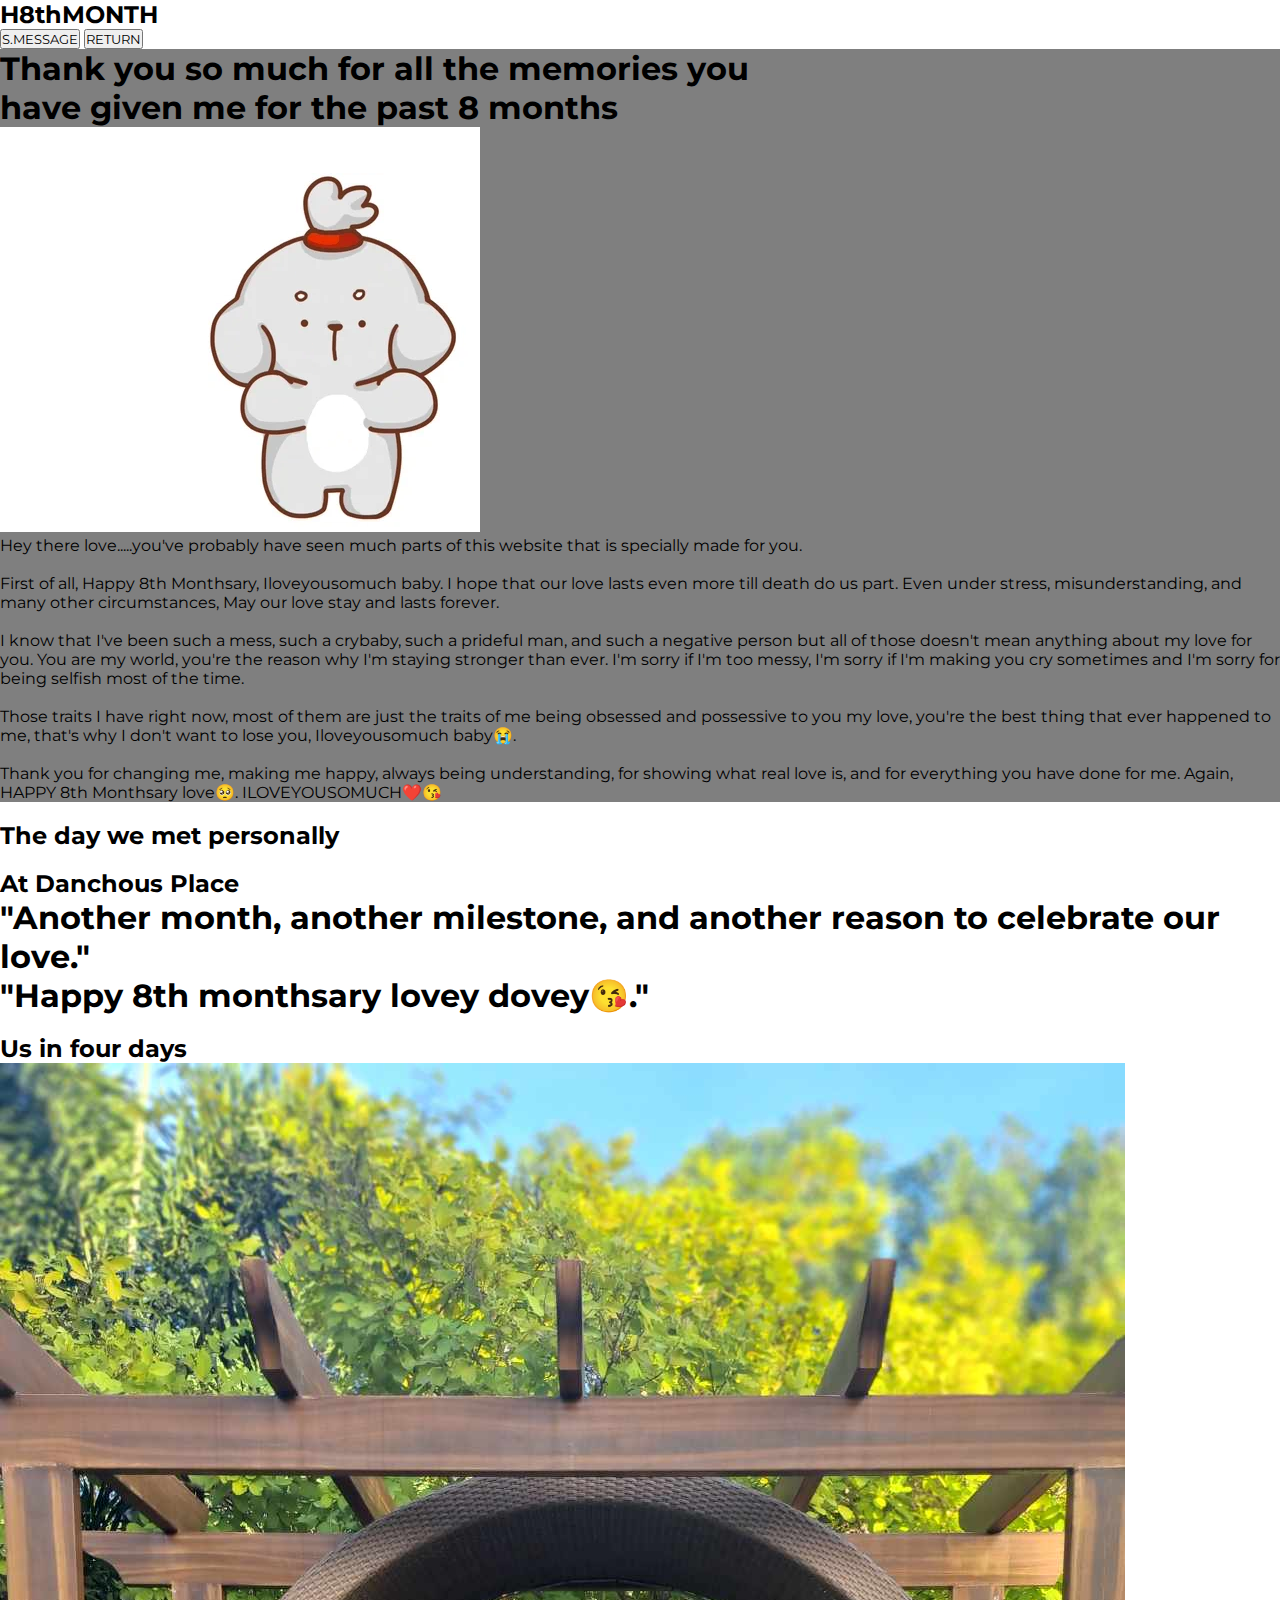
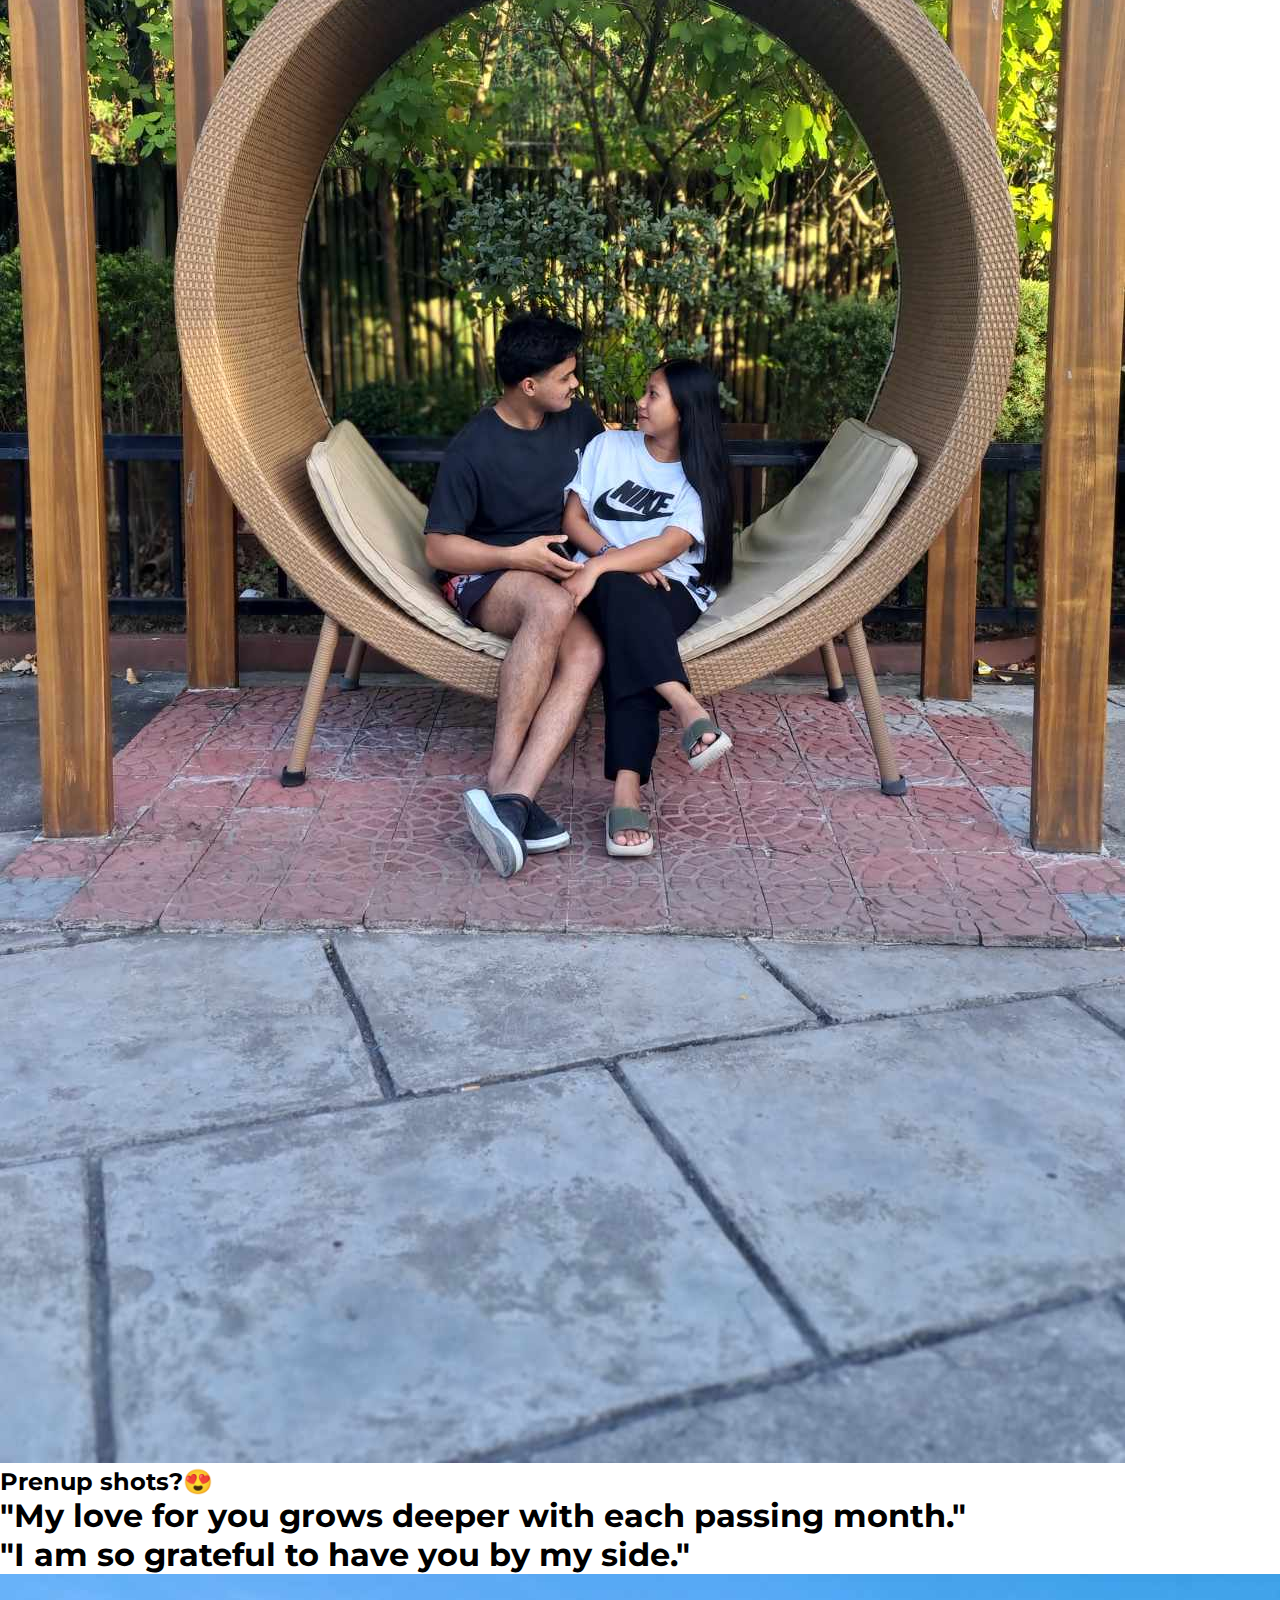
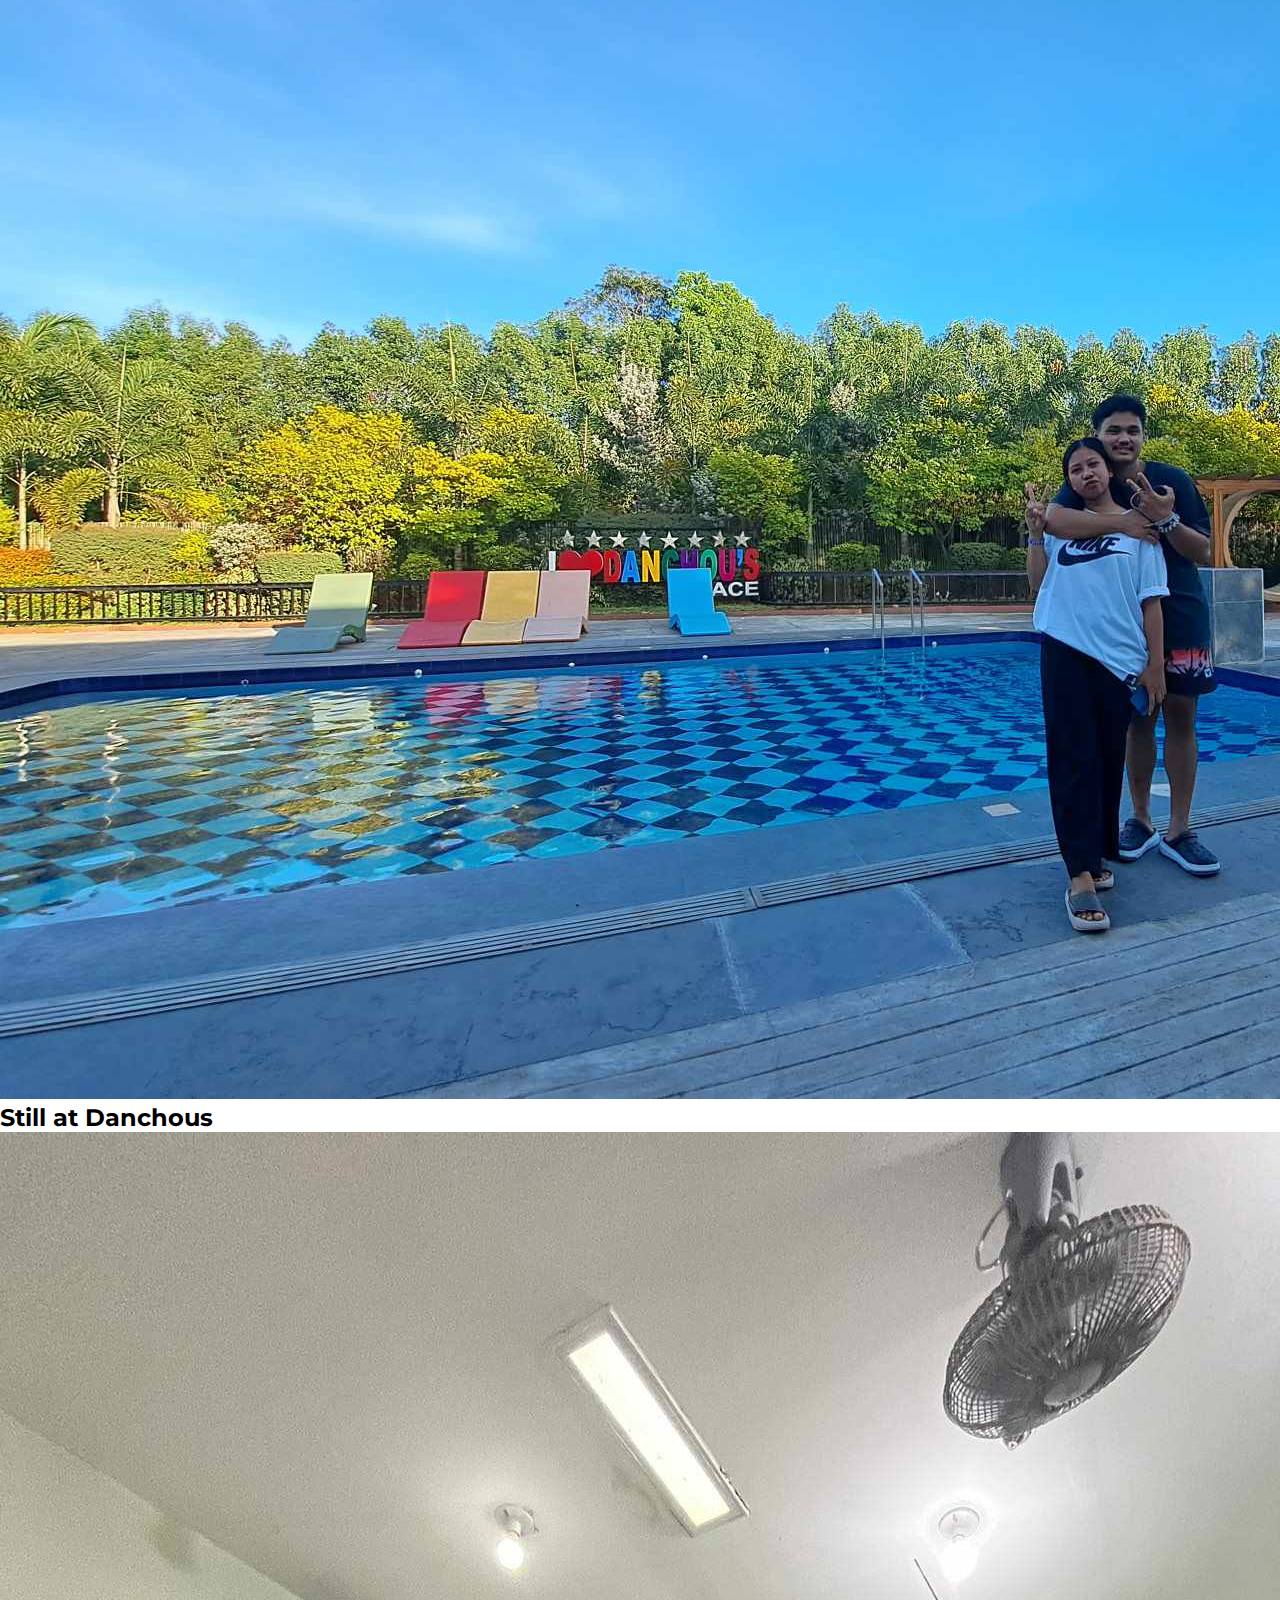
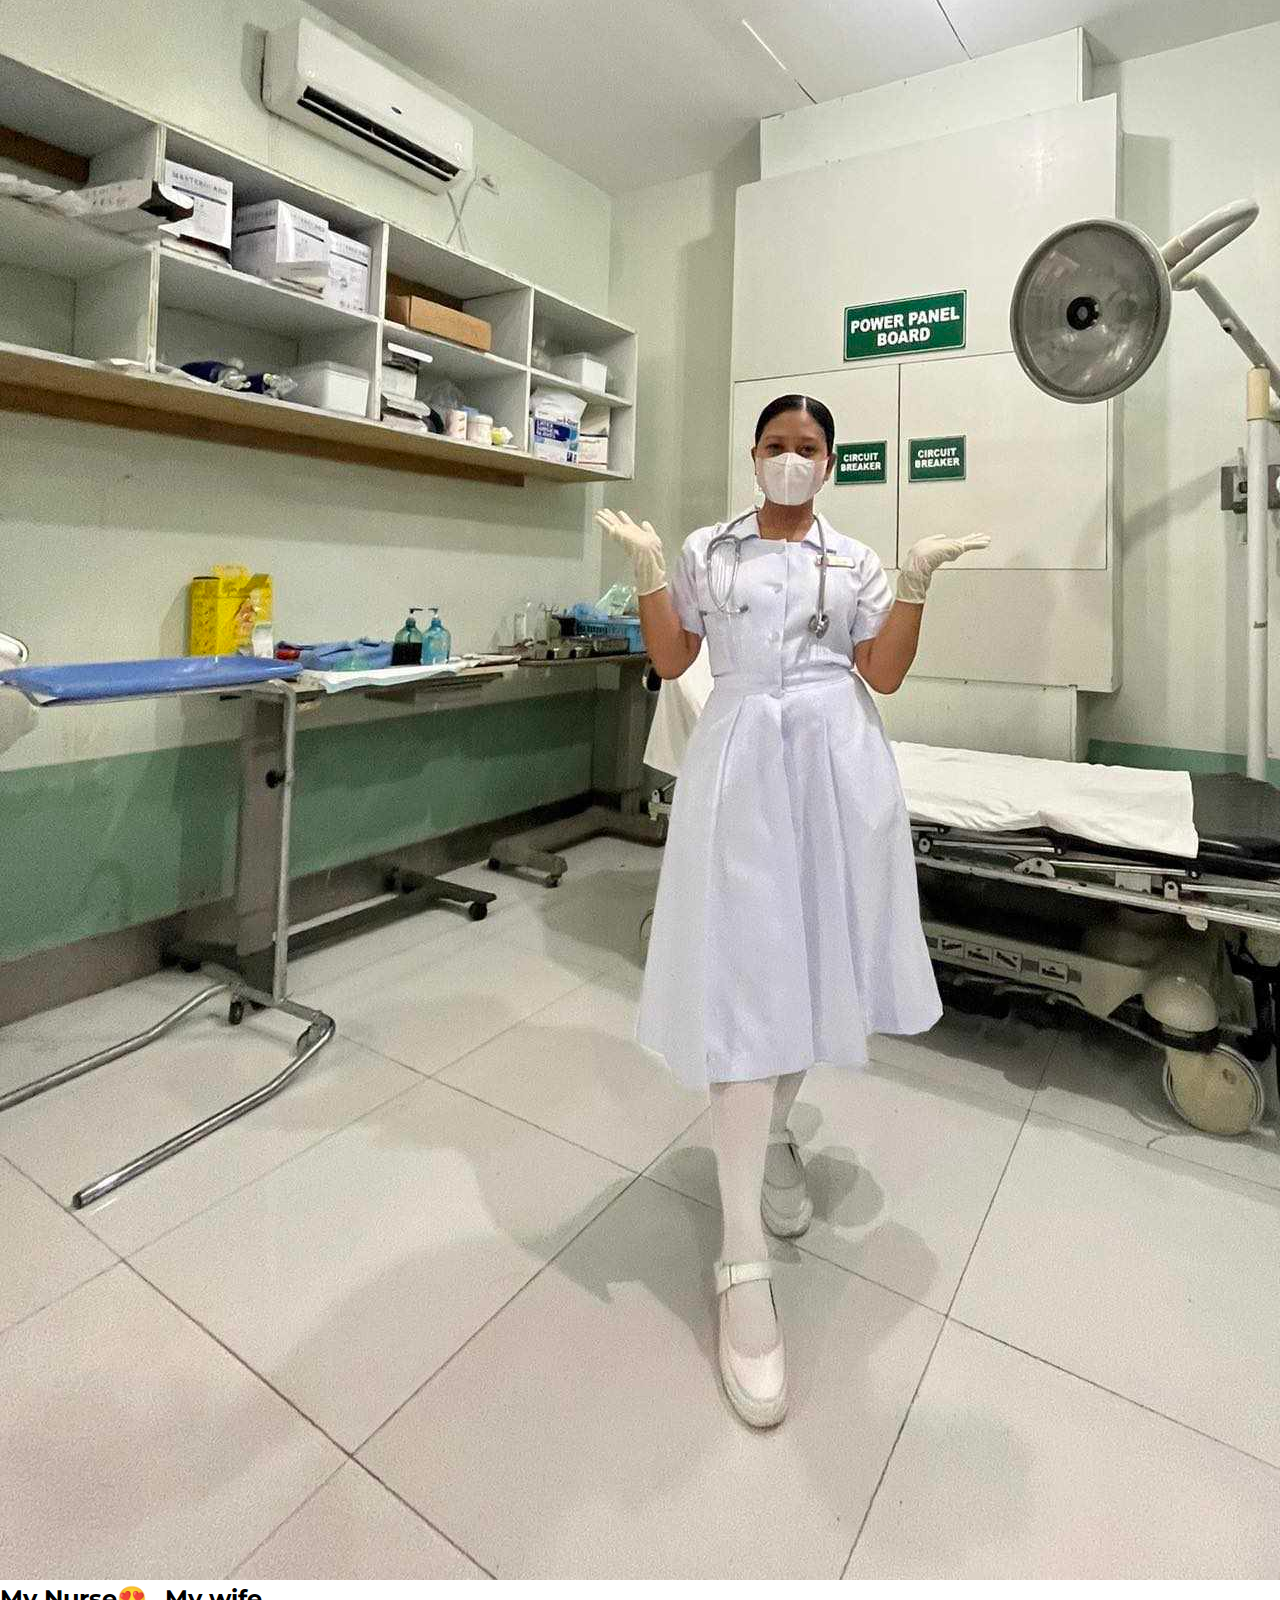
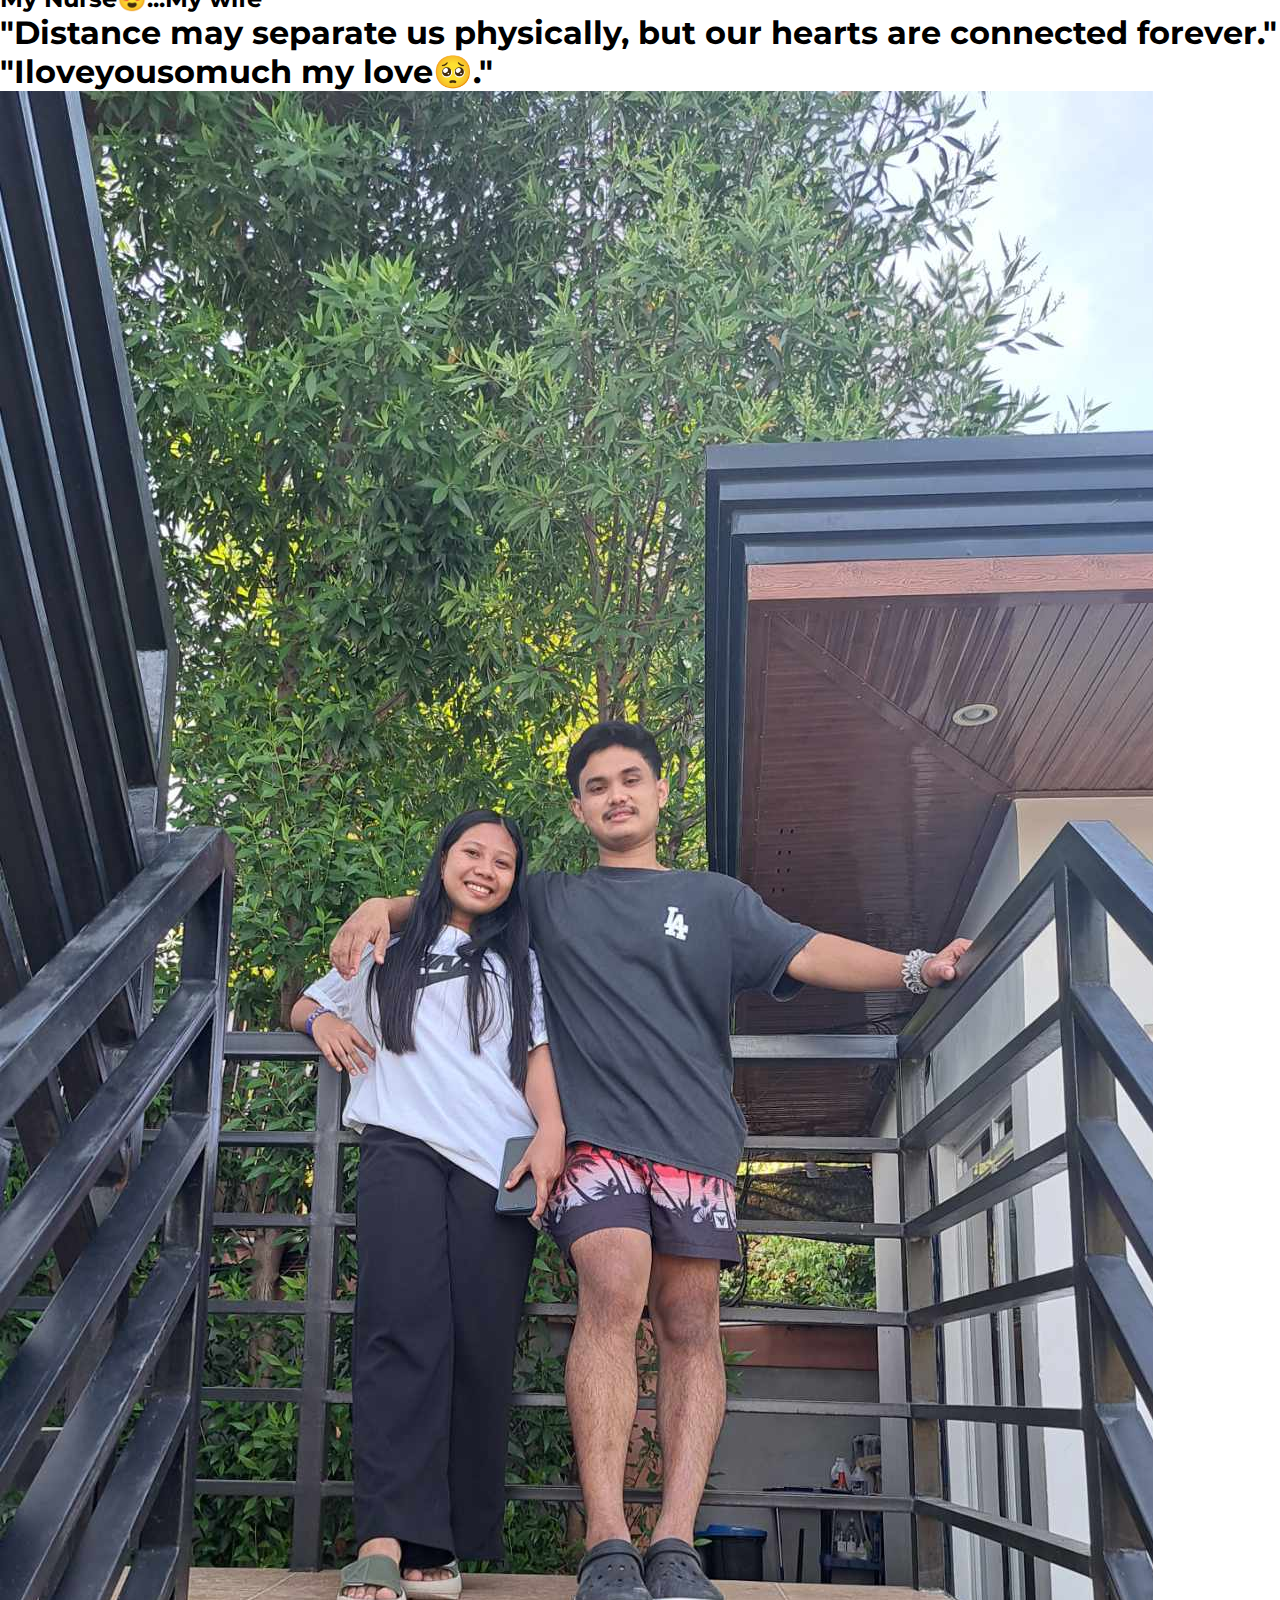
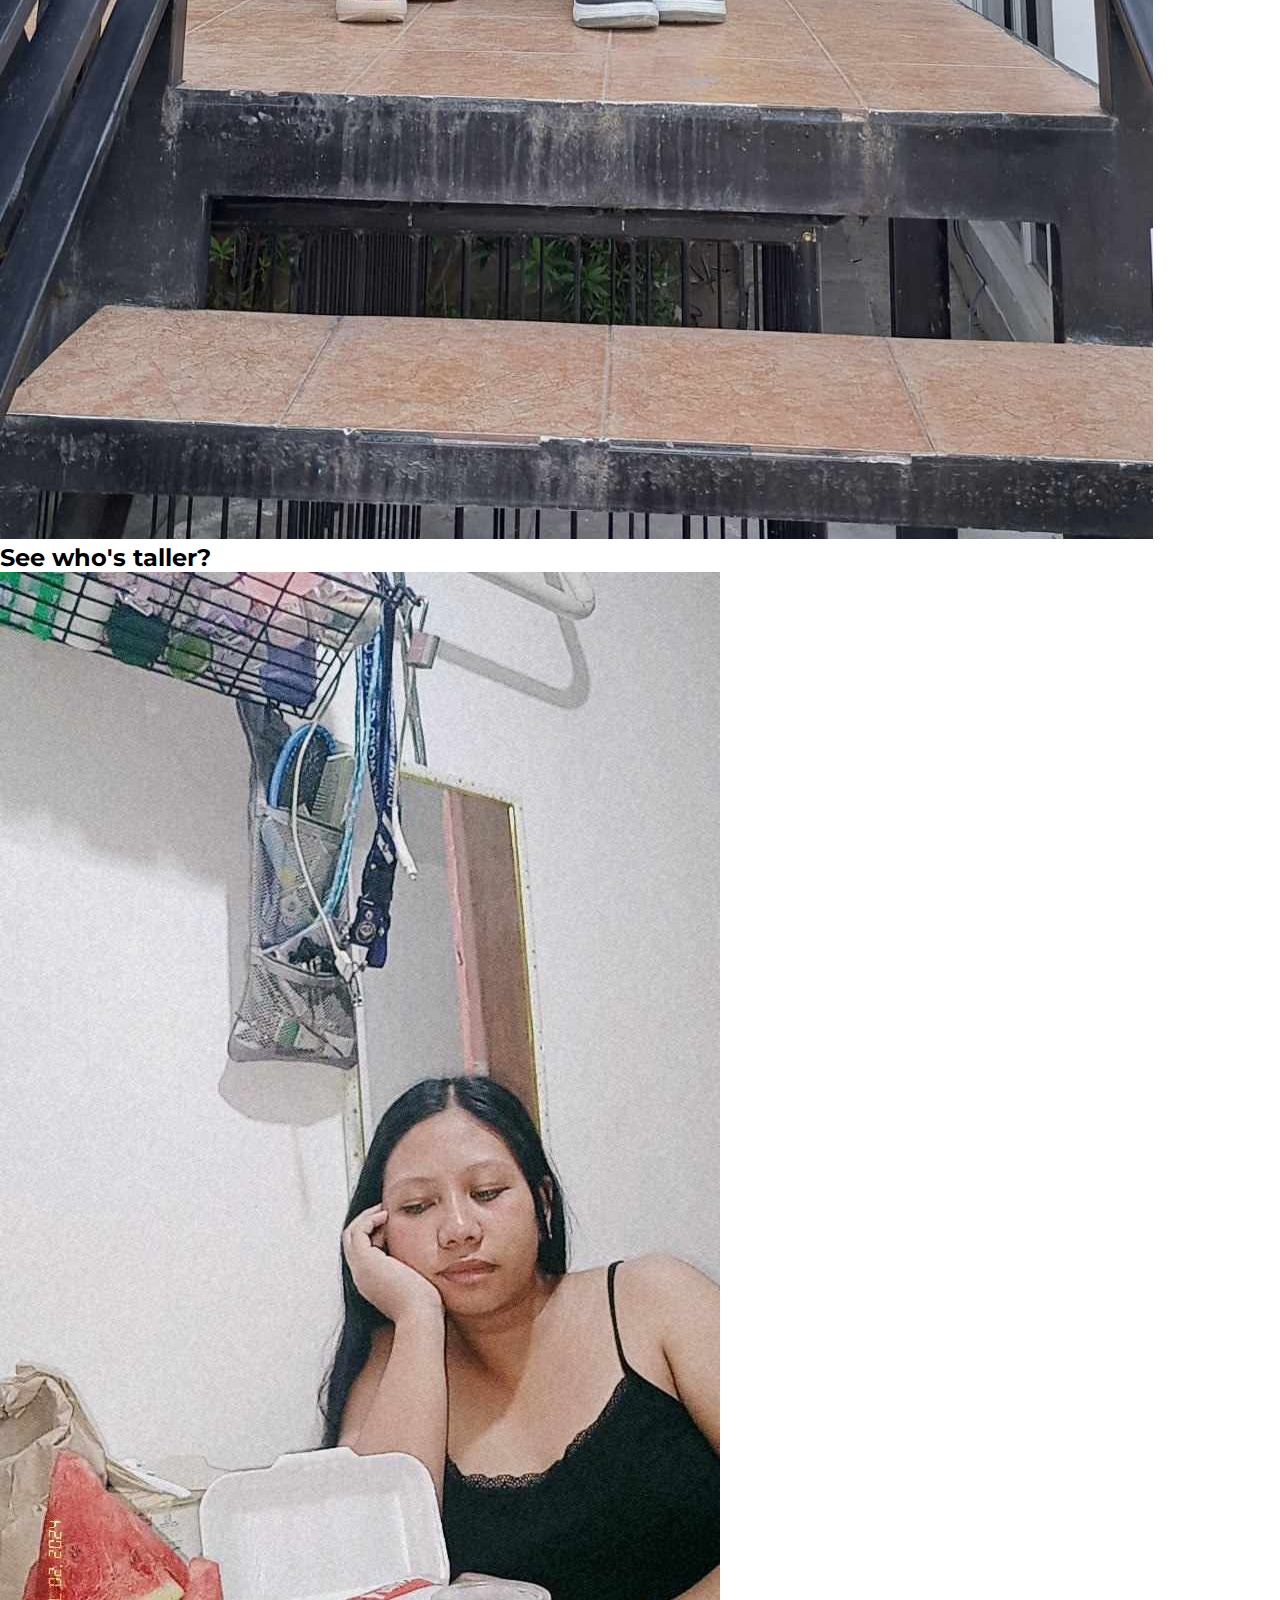
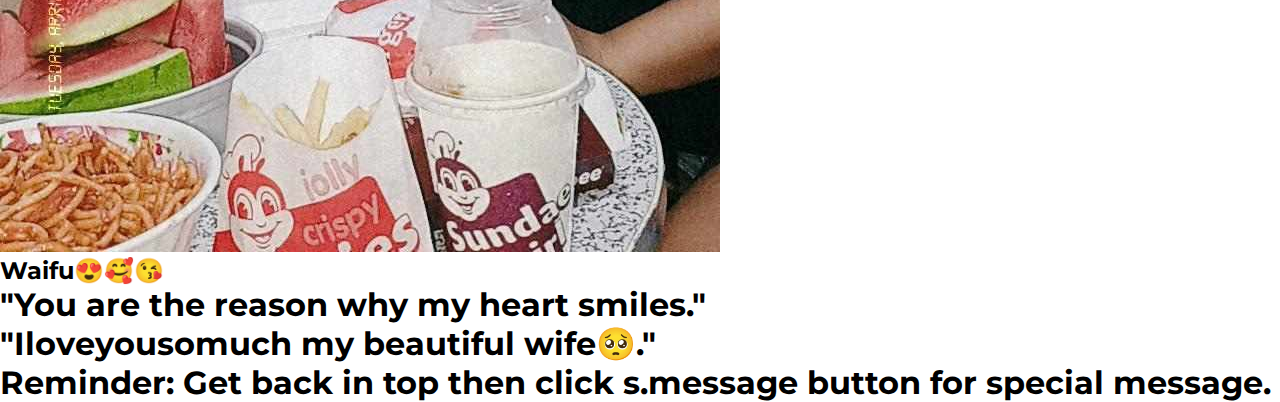
==== main_page.html @ 822f24d9 "Add files via upload" ====
<!DOCTYPE html>
<html lang="en">
<head>
    <meta charset="UTF-8">
    <meta name="viewport" content="width=device-width, initial-scale=1.0">
    <title>8th Month-Home</title>
    <link rel="stylesheet" href="style.css">
    <link rel="shortcut icon" href="love.png" type="image/x-icon">
    <link rel="stylesheet" href="https://cdnjs.cloudflare.com/ajax/libs/font-awesome/6.5.2/css/all.min.css" 
    integrity="sha512-SnH5WK+bZxgPHs44uWIX+LLJAJ9/2PkPKZ5QiAj6Ta86w+fsb2TkcmfRyVX3pBnMFcV7oQPJkl9QevSCWr3W6A==" 
    crossorigin="anonymous" referrerpolicy="no-referrer" />
    <script src="https://cdn.tailwindcss.com"></script>
</head>
</head>
<body>
    <nav class="header h-10 w-full bg-transparent px-5 sm:px-10 md:px-24 flex justify-between items-center fixed top-0 z-10 duration-300">
        <h2 class="font-bold text-white cursor-pointer">H8th<span class="text-red-600">MONTH</span></h2>

        <div class="flex gap-x-1 md:gap-x-4">   
            <button class="btn-1 h-6 w-24 border border-red-600 bg-white text-xs md:text-sm text-red-600 font-semibold rounded-lg hover:opacity-75 duration-300">S.MESSAGE</button>
            <a href="index.html"><button class="h-6 w-20 bg-red-600 text-xs md:text-sm text-white font-semibold rounded-lg hover:bg-red-700 duration-300">RETURN</button></a>
        </div>  
        
    </nav>
    <div class="h-screen w-full bg-[url('imgs/cover_img.jpeg')] bg-cover bg-center" id="cover">
        <div class="h-screen w-full absolute top-0 right-0 left-0 background flex justify-center items-center flex-col text-white text-center">
            <div class="h-3/5 w-4/5 flex items-center justify-center flex-col">
                <h1 class="font-semibold text-xs sm:text-base md:text-xl">Thank you so much for all the memories you </h1>
                <h1 class="font-semibold text-xs sm:text-base md:text-xl">have given me for the past 8 months <span class="text-red-600"> <i class="fa-solid fa-heart"></i></span></h1>
                <img src="thanks.webp" alt="" class="w-72 mt-10 rounded-lg shadow-lg">
                <a href="#card_1" class="mt-12 font-bold text-xl md:text-4xl bg-white text-black p-2 md:p-3 rounded-full cursor-pointer hover:text-red-600 duration-300"><span><i class="fa-solid fa-chevron-down"></i></span></a>
            </div>
        </div>
        <div class="pop h-full w-full absolute bottom-0 right-0 left-0 background hidden justify-center items-center flex-col text-white z-10">
            <div class="w-4/5 md:w-3/5 lg:h-10/12 lg:w-2/5 bg-slate-50 rounded-lg text-black p-5 text-xs md:text-sm">
                <p>Hey there love.....you've probably have seen much  parts of this website that is specially
                     made for you.
                    <br><br>
                    First of all, Happy 8th Monthsary,  Iloveyousomuch baby. I hope that our love lasts 
                    even more till death do us part. Even under stress, misunderstanding, and many other 
                    circumstances, May our love stay and lasts forever.
                    <br><br>
                    I know that I've been such a mess, such a crybaby, such a prideful man, 
                    and such a negative person but all of those doesn't mean anything about my love for you.
                     You are my world, you're the reason why I'm staying stronger than ever. I'm sorry if 
                     I'm too messy, I'm sorry if I'm making you cry sometimes and I'm sorry for being selfish 
                     most of the time. 
                    <br><br>
                    Those traits I have right now, most of them are just the traits of me being obsessed 
                    and possessive to you my love, you're the best thing that ever happened to me, that's
                     why I don't want to lose you,  Iloveyousomuch baby😭.
                    <br><br>
                    Thank you for changing me, making me happy, always being understanding, 
                    for showing what real love is, and for everything you have done for me. 
                    Again, HAPPY 8th Monthsary love🥺. ILOVEYOUSOMUCH❤️😘</p>
            </div>
        </div>
    </div>

    <div class="bg-white h-screen w-full flex flex-col items-center justify-center pt-12 md:pt-0" id="card_1">
        <div class="h-5/6 md:h-4/6 w-full flex flex-col md:flex-row items-center justify-center gap-y-5 md:gap-x-20">
            <div class="bg-stone-200 h-3/6 md:h-5/6 w-5/6 md:w-5/12 lg:w-1/4 rounded-md shadow-inner p-5 text-center">
                <img src="imgs/img_1.jpg" alt="" class="h-5/6 w-full rounded-sm">
                <h2 class="mt-4">The day we met personally</h2>
            </div>
            <div class="bg-stone-200 h-3/6 md:h-5/6 w-5/6 md:w-5/12 lg:w-1/4 rounded-md shadow-inner p-5 text-center"> 
                <img src="imgs/img_2.jpg" alt="" class="h-5/6 w-full rounded-sm">
                <h2 class="mt-4">At Danchous Place</h2>
            </div>
        </div>   
        <a href="#msg_1" class="mt-7 md:mt-5 font-bold text-xl md:text-4xl bg-black text-white p-2 md:p-3 rounded-full cursor-pointer hover:text-red-600 duration-300"><span><i class="fa-solid fa-chevron-down"></i></span></a>
               
    </div>

    <div class="bg-white h-screen w-full flex flex-col items-center justify-center text-center" id="msg_1">
        <h1 class="font-semibold text-xs md:text-base lg:text-xl">"Another month, another milestone, and another reason to celebrate our love."</h1>
        <h1 class="font-semibold text-xs md:text-base lg:text-xl">"Happy 8th monthsary lovey dovey😘."</h1>
        <a href="#card_2" class="mt-28 font-bold text-xl md:text-4xl bg-black text-white p-2 md:p-3 rounded-full cursor-pointer hover:text-red-600 duration-300"><span><i class="fa-solid fa-chevron-down"></i></span></a>      
    </div>  


    <div class="bg-white h-screen w-full flex flex-col items-center justify-center pt-12 md:pt-0"  id="card_2">
        <div class="h-5/6 md:h-4/6 w-full flex flex-col md:flex-row items-center justify-center gap-x-20">
            <div class="bg-stone-200 h-3/6 md:h-5/6 w-5/6 md:w-5/12 lg:w-1/4 rounded-md shadow-inner p-5 text-center">
                <img src="imgs/img_3.jpg" alt="" class="h-5/6 w-full rounded-sm">
                <h2 class="mt-4">Us in four days</h2>
            </div>
            <div class="bg-stone-200 h-3/6 md:h-5/6 w-5/6 md:w-5/12 lg:w-1/4 rounded-md shadow-inner p-5 text-center"> 
                <img src="imgs/img_4.jpeg" alt="" class="h-5/6 w-full rounded-sm">
                <h2 class="mt-4">Prenup shots?😍</h2>
            </div>
        </div>   
        <a href="#msg_2" class="mt-5 font-bold text-xl md:text-4xl bg-black text-white p-2 md:p-3 rounded-full cursor-pointer hover:text-red-600 duration-300"><span><i class="fa-solid fa-chevron-down"></i></span></a>       
    </div>

    <div class="bg-white h-screen w-full flex flex-col items-center justify-center text-center" id="msg_2">
        <h1 class="font-semibold text-xs md:text-base lg:text-xl">"My love for you grows deeper with each passing month."</h1>
        <h1 class="font-semibold text-xs md:text-base lg:text-xl">"I am so grateful to have you by my side."</h1>
        <a href="#card_3" class="mt-28 font-bold text-xl md:text-4xl bg-black text-white p-2 md:p-3 rounded-full cursor-pointer hover:text-red-600 duration-300"><span><i class="fa-solid fa-chevron-down"></i></span></a>      
    </div>


    <div class="bg-white h-screen w-full flex flex-col items-center justify-center pt-12 md:pt-0" id="card_3">
        <div class="h-5/6 md:h-4/6 w-full flex flex-col md:flex-row items-center justify-center gap-x-20">
            <div class="bg-stone-200 h-3/6 md:h-5/6 w-5/6 md:w-5/12 lg:w-1/4 rounded-md shadow-inner p-5 text-center">
                <img src="imgs/img_5.jpeg" alt="" class="h-5/6 w-full rounded-sm">
                <h2 class="mt-4">Still at Danchous</h2>
            </div>
            <div class="bg-stone-200 h-3/6 md:h-5/6 w-5/6 md:w-5/12 lg:w-1/4 rounded-md shadow-inner p-5 text-center"> 
                <img src="imgs/img_6.jpeg" alt="" class="h-5/6 w-full rounded-sm">
                <h2 class="mt-4">My Nurse😍...My wife</h2>
            </div>
        </div>   
        <a href="#msg_3" class="mt-5 font-bold text-xl md:text-4xl bg-black text-white p-2 md:p-3 rounded-full cursor-pointer hover:text-red-600 duration-300"><span><i class="fa-solid fa-chevron-down"></i></span></a>       
    </div>

    <div class="bg-white h-screen w-full flex flex-col items-center justify-center pt-12 md:pt-0 text-center" id="msg_3">
        <h1 class="font-semibold text-xs md:text-base lg:text-xl">"Distance may separate us physically, but our hearts are connected forever." </h1>
        <h1 class="font-semibold text-xs md:text-base lg:text-xl">"Iloveyousomuch my love🥺."</h1>
        <a href="#card_4" class="mt-28 font-bold text-xl md:text-4xl bg-black text-white p-2 md:p-3 rounded-full cursor-pointer hover:text-red-600 duration-300"><span><i class="fa-solid fa-chevron-down"></i></span></a>      
    </div>

    <div class="bg-white h-screen w-full flex flex-col items-center justify-center" id="card_4">
        <div class="h-5/6 md:h-4/6 w-full flex flex-col md:flex-row items-center justify-center gap-x-20">
            <div class="bg-stone-200 h-3/6 md:h-5/6 w-5/6 md:w-5/12 lg:w-1/4 rounded-md shadow-inner p-5 text-center">
                <img src="imgs/img_7.jpeg" alt="" class="h-5/6 w-full rounded-sm">
                <h2 class="mt-4">See who's taller?</h2>
            </div>
            <div class="bg-stone-200 h-3/6 md:h-5/6 w-5/6 md:w-5/12 lg:w-1/4 rounded-md shadow-inner p-5 text-center"> 
                <img src="imgs/img_8.jpeg" alt="" class="h-5/6 w-full rounded-sm">
                <h2 class="mt-4">Waifu😍🥰😘</h2>
            </div>
        </div>   
        <a href="#msg_4" class="mt-5 font-bold text-xl md:text-4xl bg-black text-white p-2 md:p-3 rounded-full cursor-pointer hover:text-red-600 duration-300"><span><i class="fa-solid fa-chevron-down"></i></span></a>       
    </div>

    <div class="bg-white h-screen w-full flex flex-col items-center justify-center text-center" id="msg_4">
        <h1 class="font-semibold text-xs md:text-base lg:text-xl">"You are the reason why my heart smiles."</h1>
        <h1 class="font-semibold text-xs md:text-base lg:text-xl">"Iloveyousomuch my beautiful wife🥺."</h1>

        <h1 class="mt-10 text-xs md:text-md"> <span class="text-red-600">Reminder:</span> Get back in top then click s.message button for special message.</h1>
        <a href="#cover" class="mt-28 font-bold text-xl md:text-4xl bg-black text-white p-2 md:p-3 rounded-full cursor-pointer hover:text-red-600 duration-300"><span><i class="fa-solid fa-chevron-up"></i></span></a>      
    </div>


    <script>
            document.addEventListener('scroll', () => {
                var nav = document.querySelector(".header");
                var btn = document.querySelector(".btn-1");

                if(window.scrollY > 200){
                    nav.classList.replace("bg-transparent", "bg-black")
                    btn.classList.add("hidden")
                }else{
                    nav.classList.replace("bg-black", "bg-transparent")
                    btn.classList.remove("hidden")
                }
            })

            var btn = document.querySelector(".btn-1");
            var pop = document.querySelector(".pop")

            btn.addEventListener('click', (e)=> {
                pop.classList.replace("hidden","flex")
            })

            pop.addEventListener('click', (e)=>{
                pop.classList.replace("flex", "hidden")
            })
    </script>
</body>
</html>
---- style.css ----
@import url('https://fonts.googleapis.com/css2?family=Montserrat:ital,wght@0,100..900;1,100..900&display=swap');

*{
    margin: 0;
    padding: 0;
    box-sizing: border-box;
    font-family: "Montserrat", sans-serif;
    scroll-behavior: smooth;
}
nav{
    z-index: 2;
}
.background{
    background-color: rgba(0, 0, 0, 0.5);
}

.background-1{
    background-color: rgba(0, 0, 0, 0.3);
}
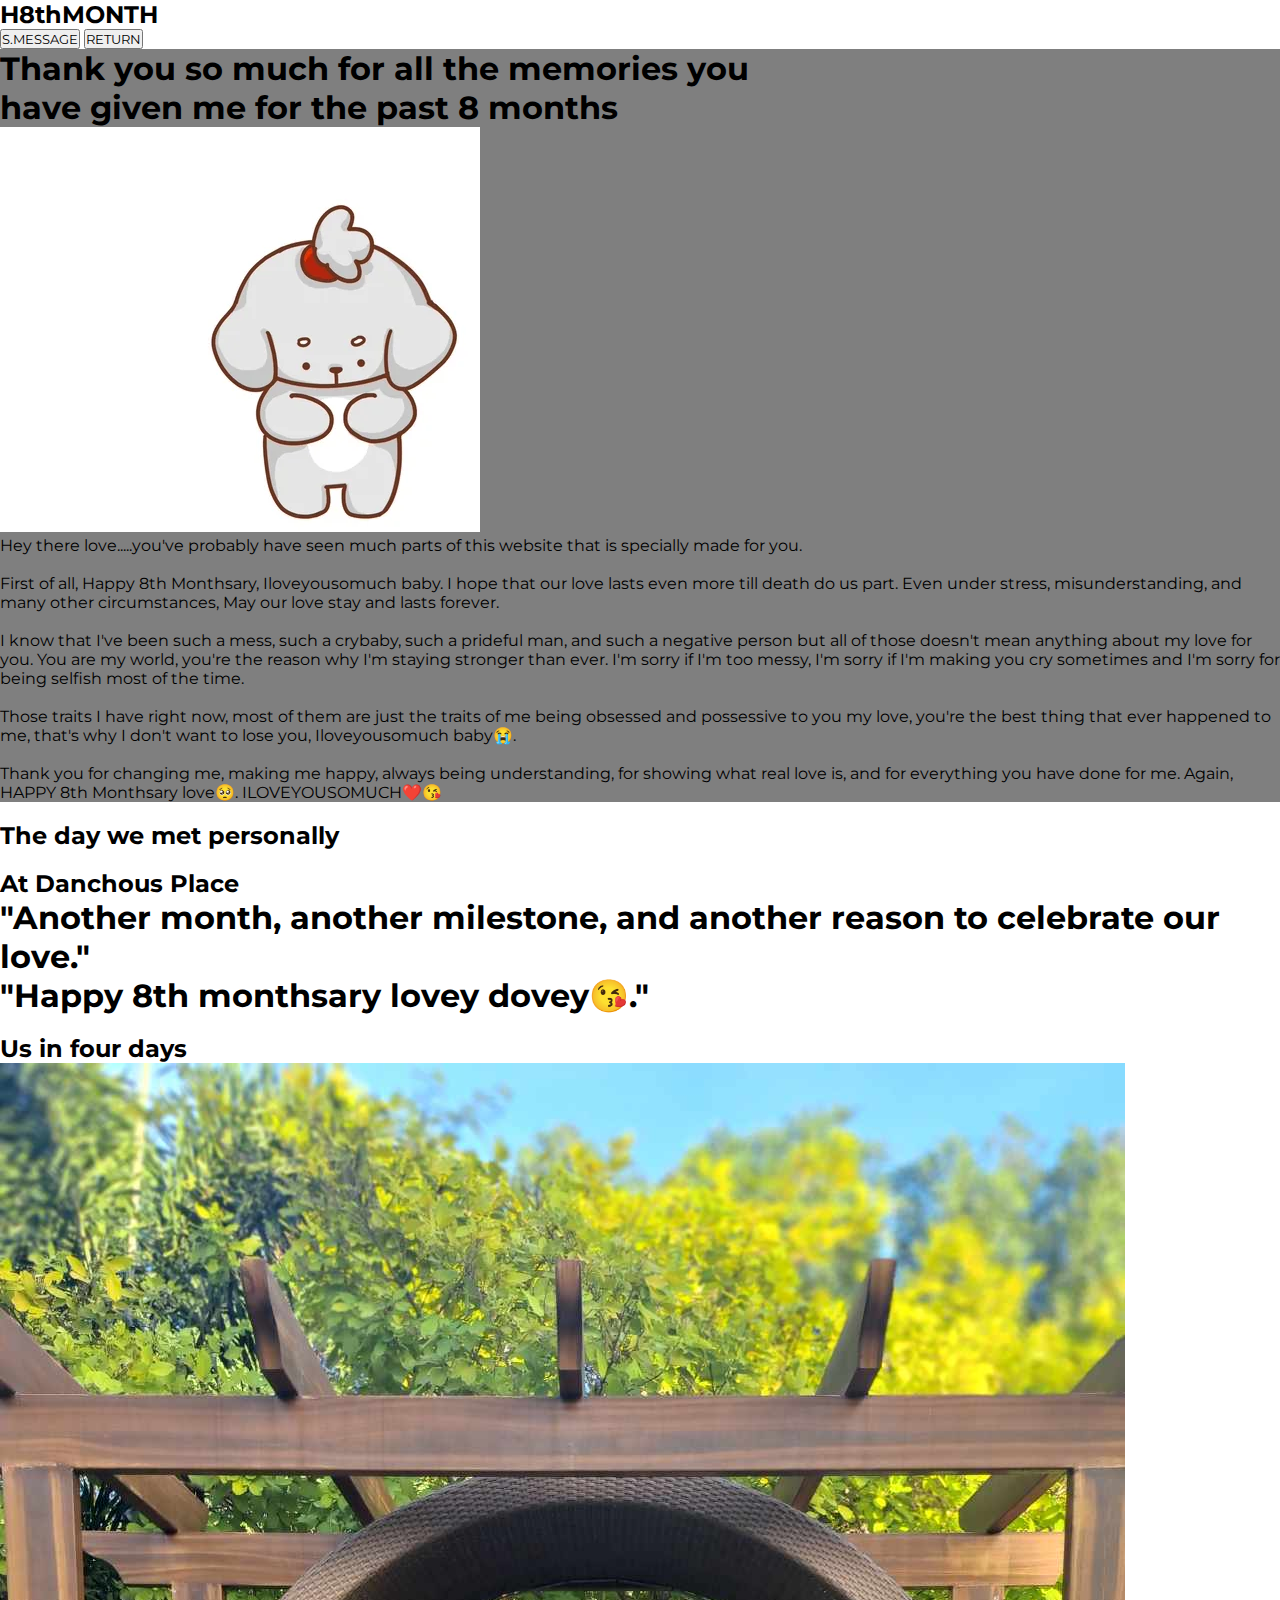
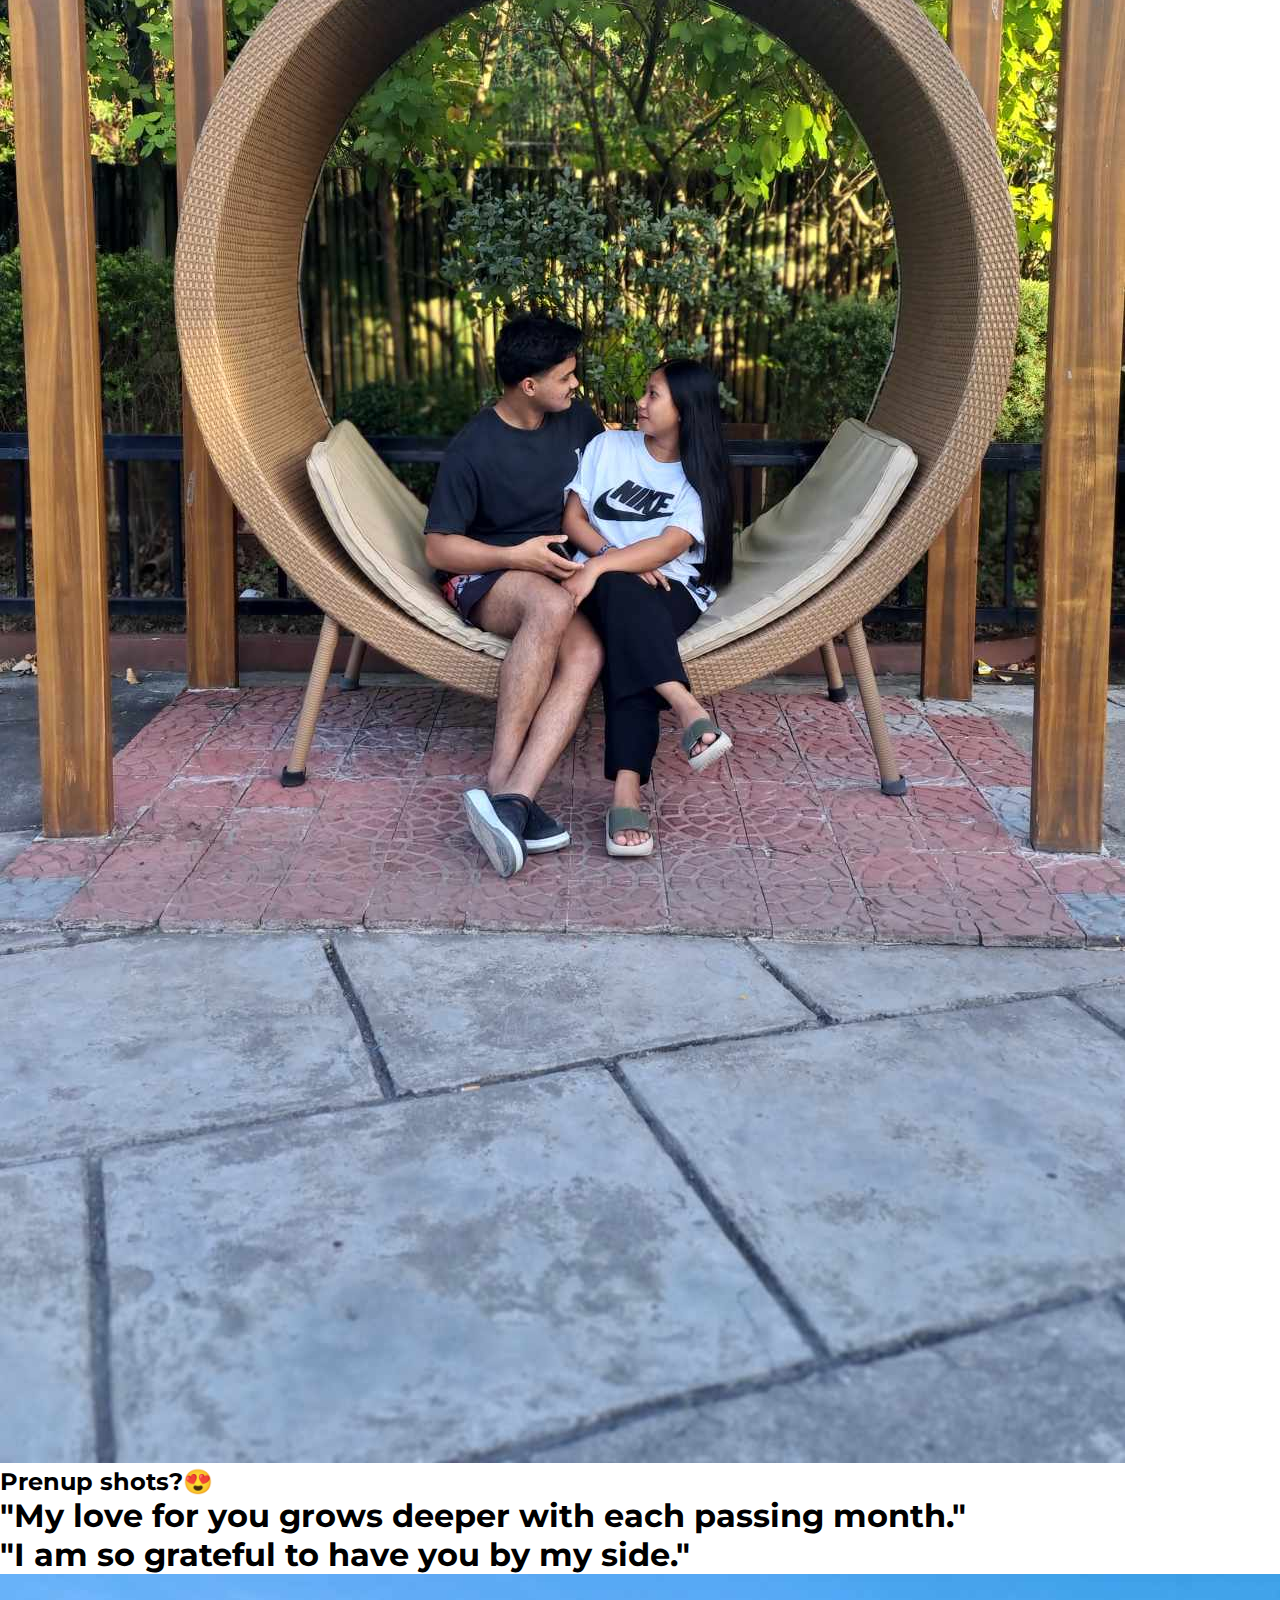
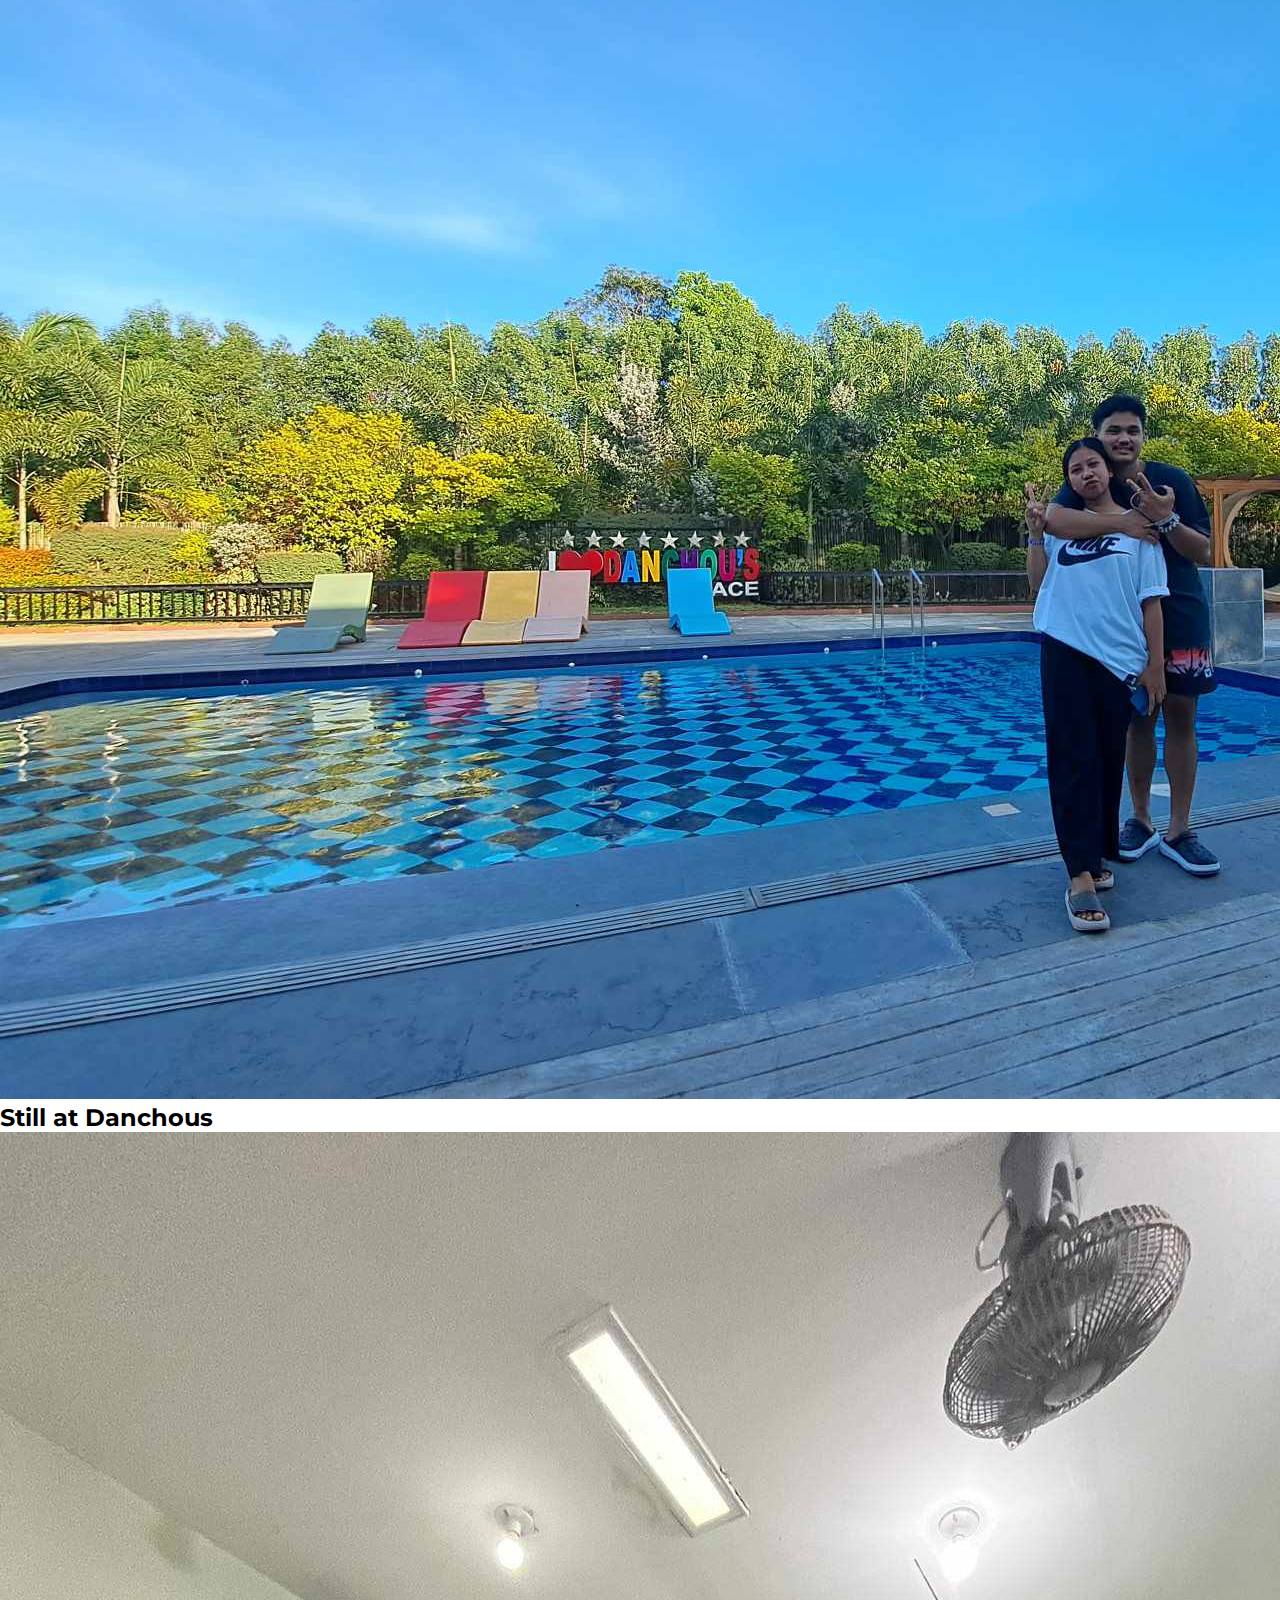
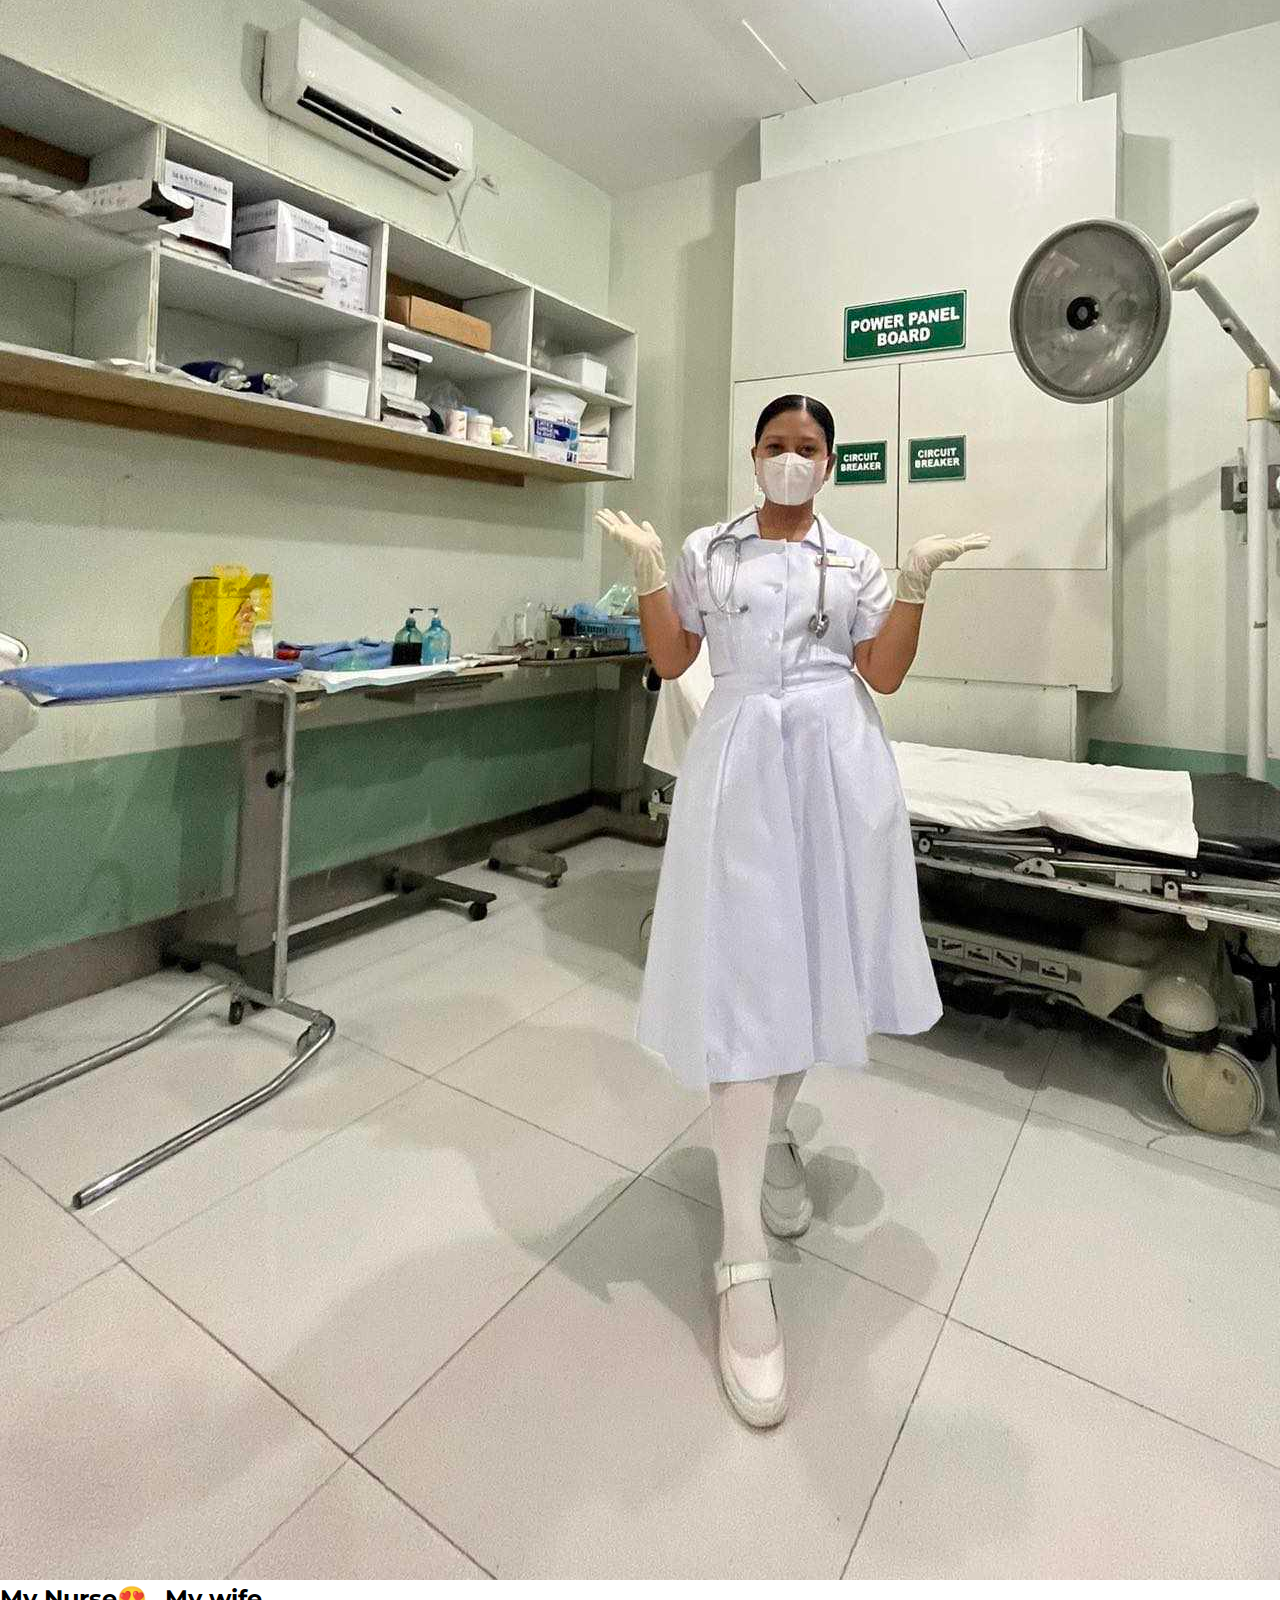
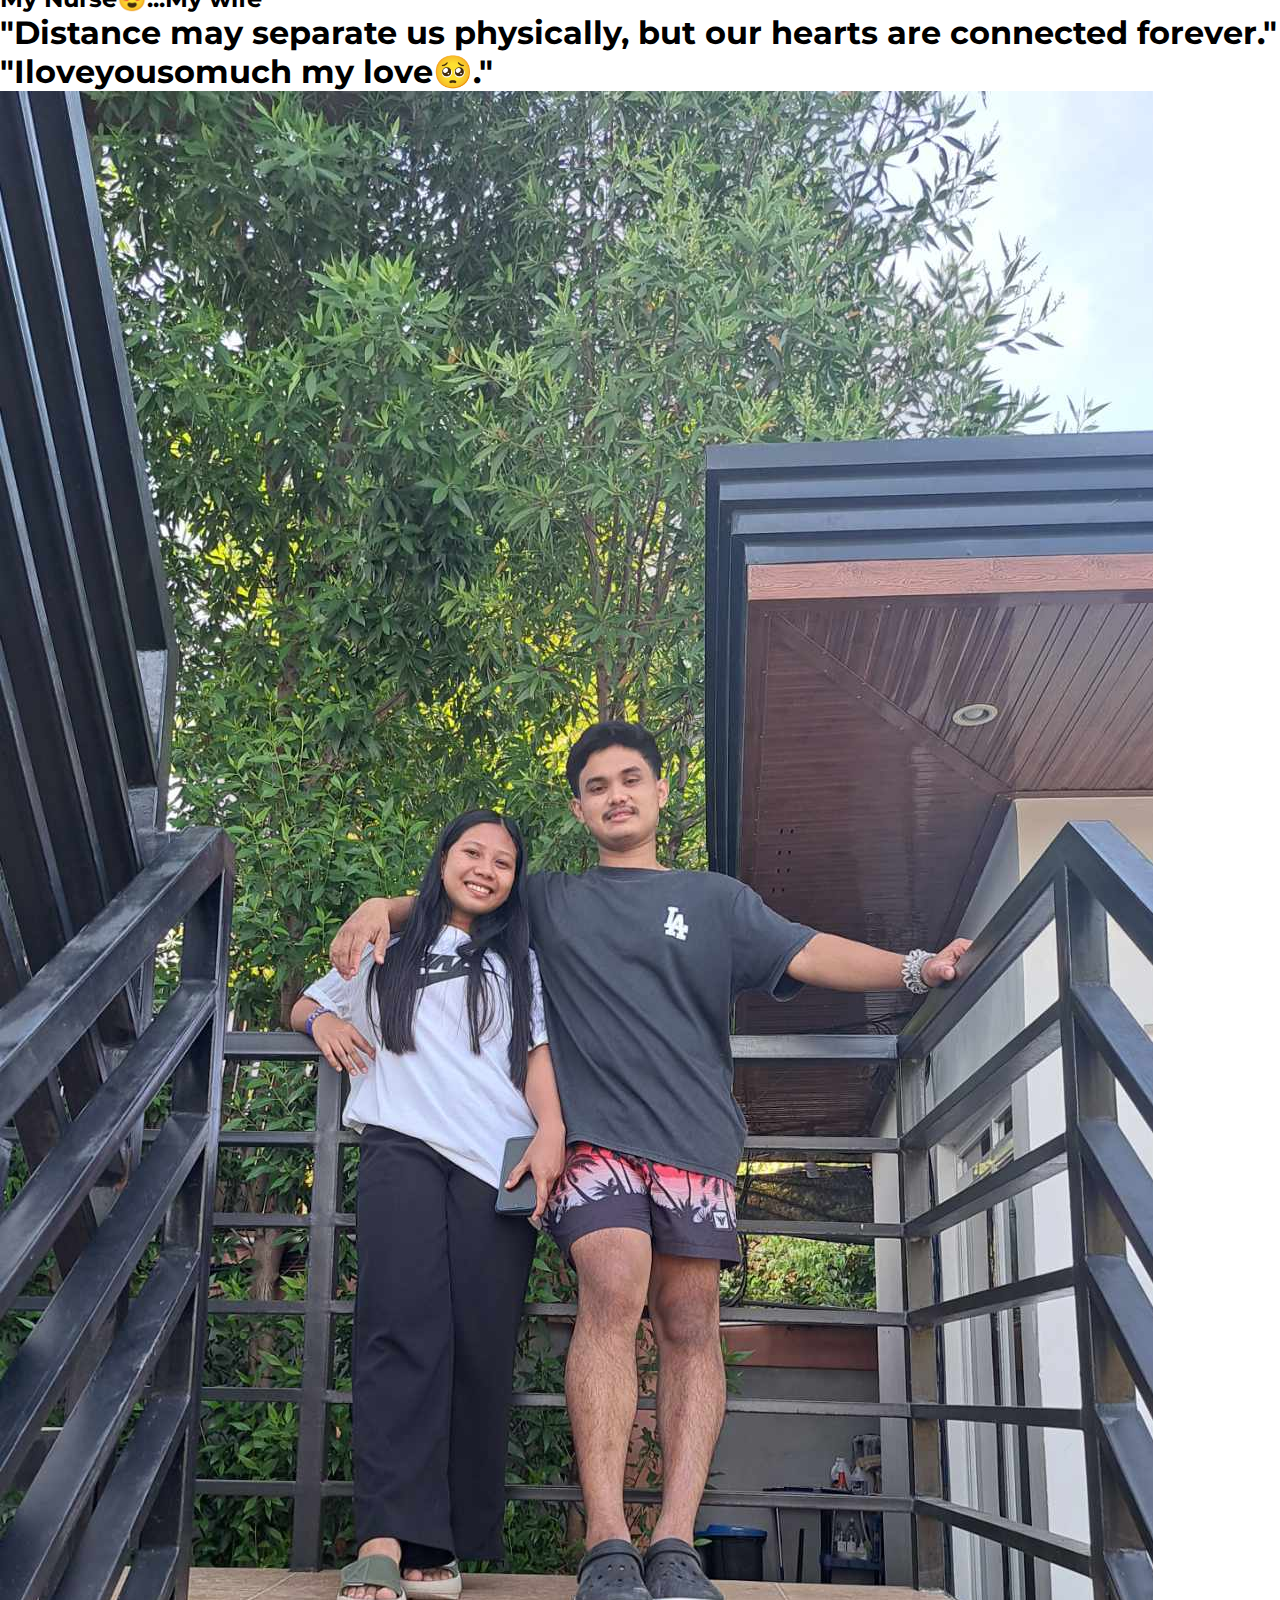
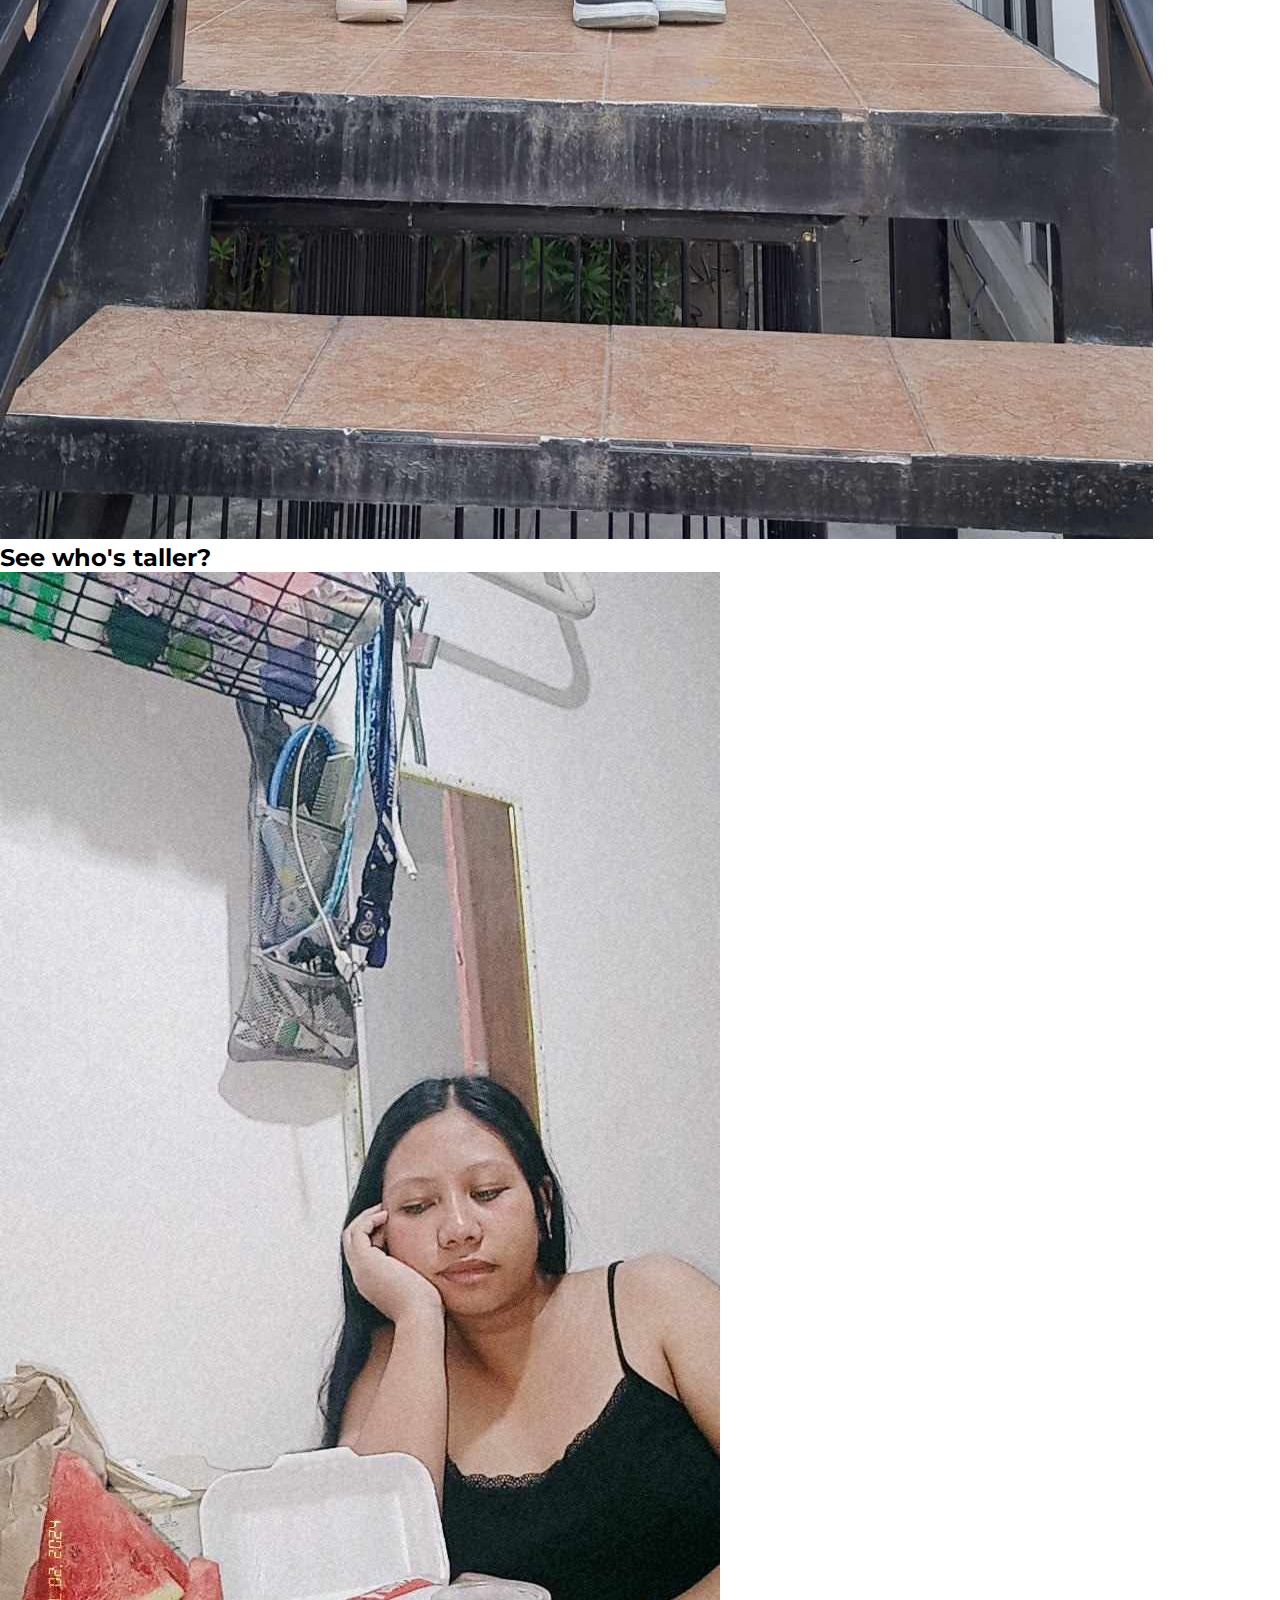
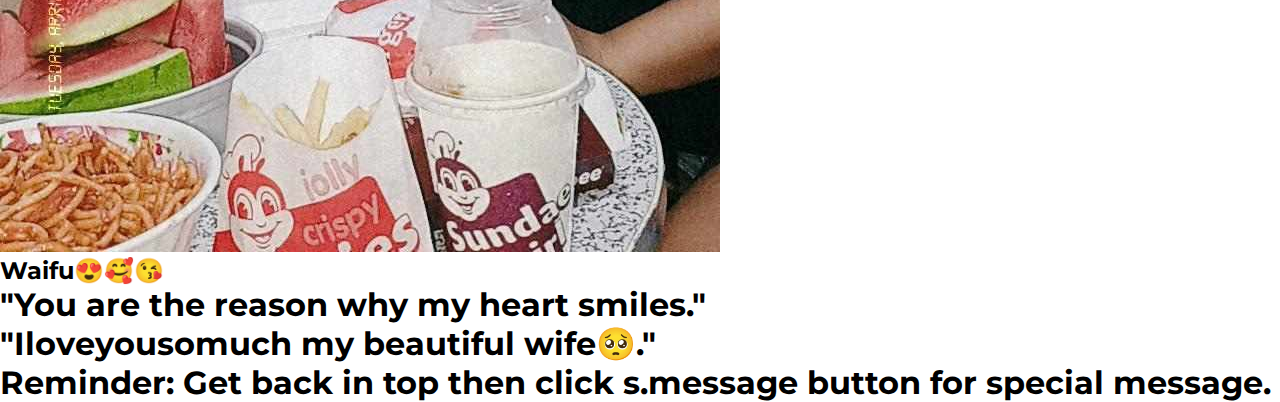
==== commit b8d7f90e: "Update main_page.html" ====
--- a/main_page.html
+++ b/main_page.html
@@ -80,7 +80,7 @@
 
 
     <div class="bg-white h-screen w-full flex flex-col items-center justify-center pt-12 md:pt-0"  id="card_2">
-        <div class="h-5/6 md:h-4/6 w-full flex flex-col md:flex-row items-center justify-center gap-x-20">
+        <div class="h-5/6 md:h-4/6 w-full flex flex-col md:flex-row items-center justify-center gap-y-5 md:gap-x-20">
             <div class="bg-stone-200 h-3/6 md:h-5/6 w-5/6 md:w-5/12 lg:w-1/4 rounded-md shadow-inner p-5 text-center">
                 <img src="imgs/img_3.jpg" alt="" class="h-5/6 w-full rounded-sm">
                 <h2 class="mt-4">Us in four days</h2>
@@ -101,7 +101,7 @@
 
 
     <div class="bg-white h-screen w-full flex flex-col items-center justify-center pt-12 md:pt-0" id="card_3">
-        <div class="h-5/6 md:h-4/6 w-full flex flex-col md:flex-row items-center justify-center gap-x-20">
+        <div class="h-5/6 md:h-4/6 w-full flex flex-col md:flex-row items-center justify-center gap-y-5 md:gap-x-20 ">
             <div class="bg-stone-200 h-3/6 md:h-5/6 w-5/6 md:w-5/12 lg:w-1/4 rounded-md shadow-inner p-5 text-center">
                 <img src="imgs/img_5.jpeg" alt="" class="h-5/6 w-full rounded-sm">
                 <h2 class="mt-4">Still at Danchous</h2>
@@ -121,7 +121,7 @@
     </div>
 
     <div class="bg-white h-screen w-full flex flex-col items-center justify-center" id="card_4">
-        <div class="h-5/6 md:h-4/6 w-full flex flex-col md:flex-row items-center justify-center gap-x-20">
+        <div class="h-5/6 md:h-4/6 w-full flex flex-col md:flex-row items-center justify-center gap-y-5 md:gap-x-20">
             <div class="bg-stone-200 h-3/6 md:h-5/6 w-5/6 md:w-5/12 lg:w-1/4 rounded-md shadow-inner p-5 text-center">
                 <img src="imgs/img_7.jpeg" alt="" class="h-5/6 w-full rounded-sm">
                 <h2 class="mt-4">See who's taller?</h2>
@@ -169,4 +169,4 @@
             })
     </script>
 </body>
-</html>+</html>
